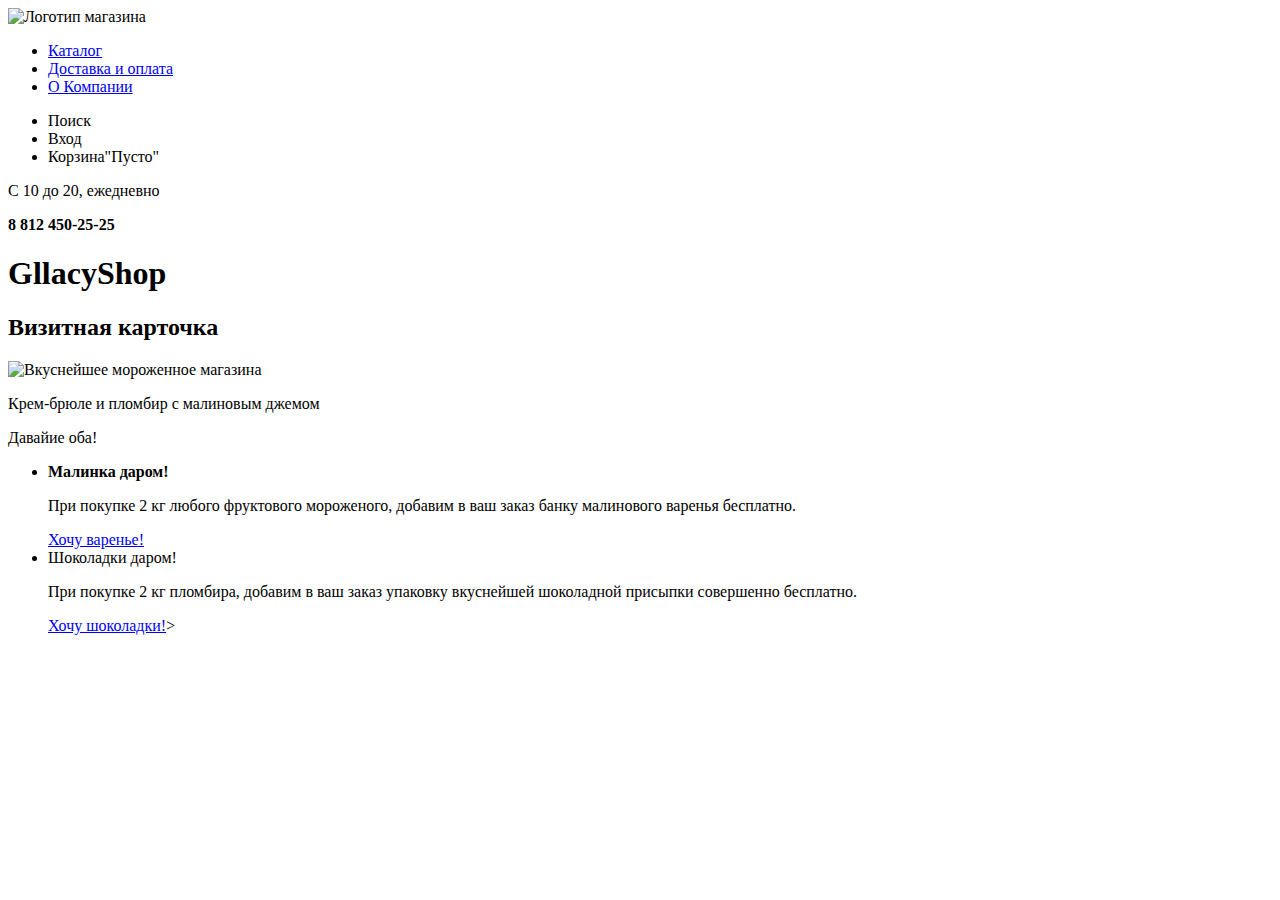
==== gllacy/index.html @ 49153f04 "new project Gllacy" ====
<!DOCTYPE html>
<html lang="ru">
<head>
    <meta charset="UTF-8">
    <title>Gllacy</title>
</head>
<body>
    <header class="главная шапка">
        <nav class="главная навигация">
            <a class="логотип">
                <img src="" alt="Логотип магазина "GllacyShop"">
            </a>
            <ul class="навигация сайта">
                <li><a href="#">Каталог</a></li>
                <li><a href="#">Доставка и оплата</a></li>
                <li><a href="#">О Компании</a></li>
            </ul>
            <ul class="пользовательская навигация">
                <li>Поиск</li>
                <li>Вход</li>
                <li>Корзина"Пусто"</li>
            </ul>
            <p class="информация о времени работы">С 10 до 20, ежедневно</p>
            <b class="телефон">8 812 450-25-25</b>
        </nav>
    </header>
    <main>
        <h1 class="visually-hidden">GllacyShop</h1>
        <section class="акции">
            <h2 class="visually-hidden">Визитная карточка</h2>
            <img src="" alt="Вкуснейшее мороженное магазина">
            <p>Крем-брюле и пломбир с малиновым джемом</p>
            <span class="button">Давайие оба!</span>
            <ul>
                <li>
                    <b>Малинка даром!</b>
                    <p>При покупке 2 кг любого фруктового мороженого, добавим в ваш заказ банку малинового варенья бесплатно.</p>
                    <a href="#" class="button">Хочу варенье!</a>
                </li>
                <li
                    <b>Шоколадки даром!</b>
                    <p>При покупке 2 кг пломбира, добавим в ваш заказ упаковку вкуснейшей шоколадной присыпки совершенно бесплатно.</p>
                    <a href="#" class="button">Хочу шоколадки!</a>>
                </li>
            </ul>
        </section>
    </main>
</body>
</html>
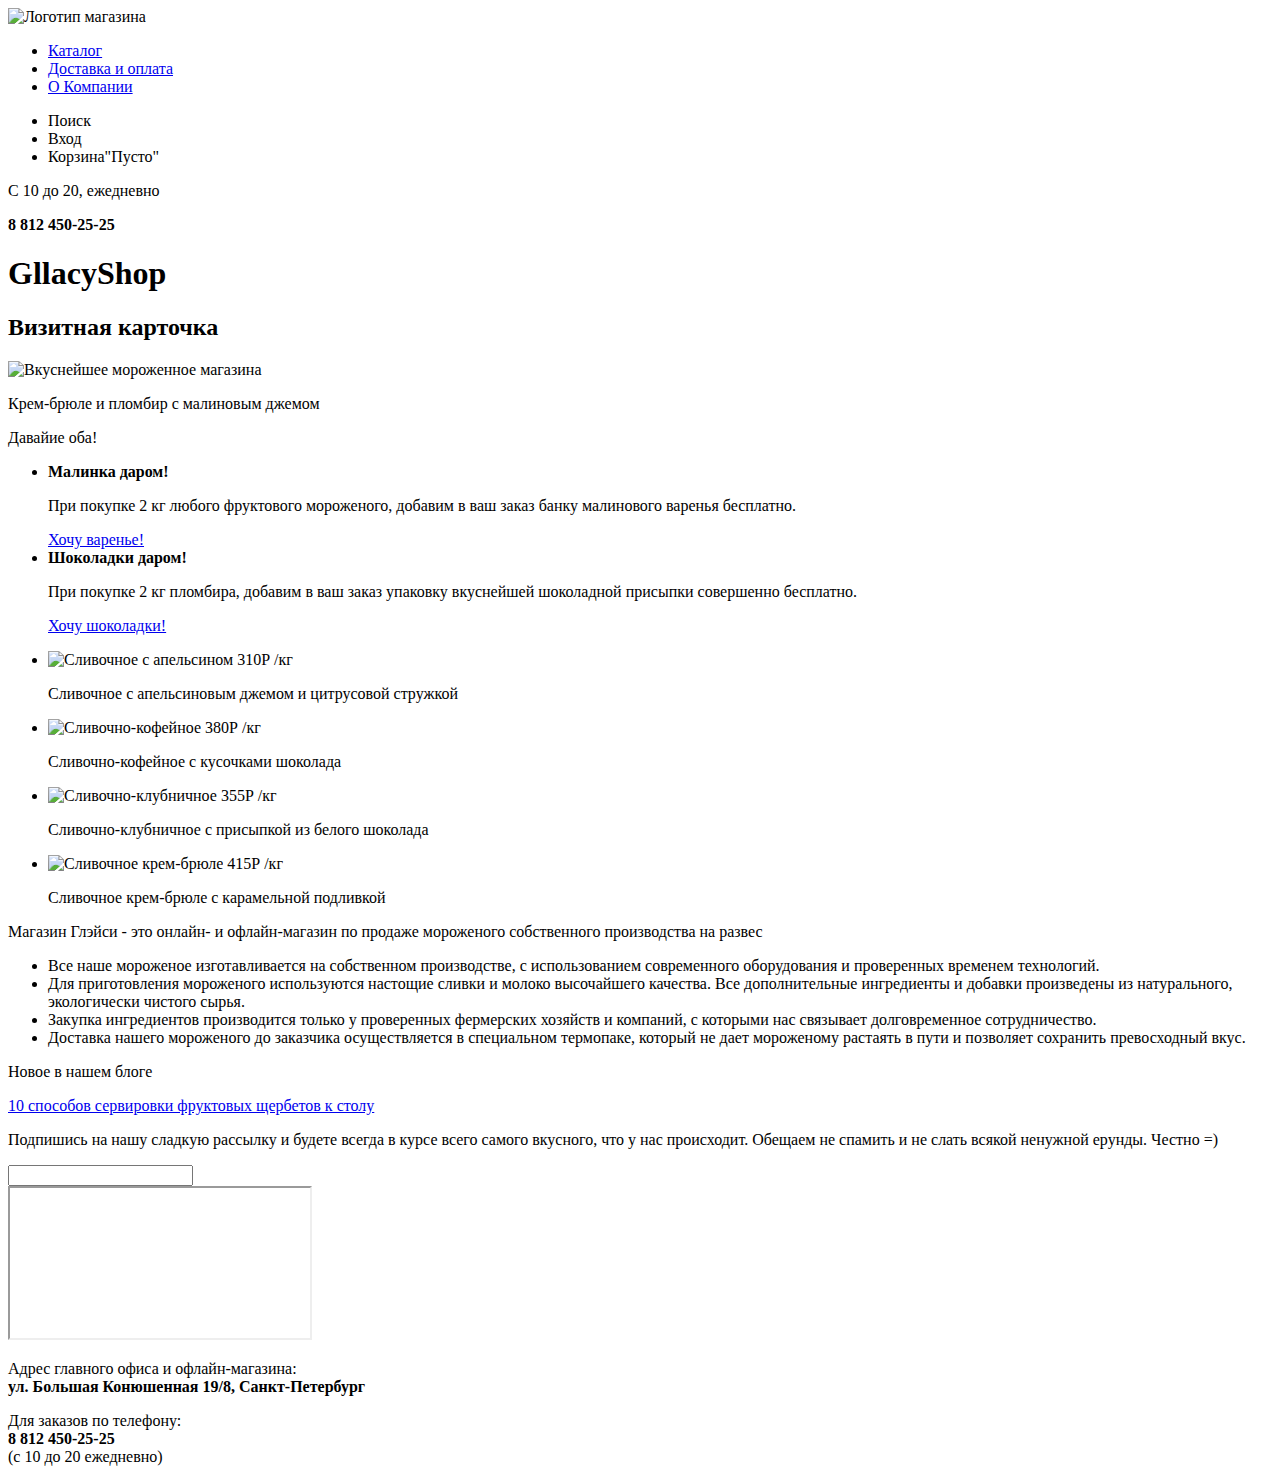
==== commit b99ca306: "отчасти разметка" ====
--- a/gllacy/index.html
+++ b/gllacy/index.html
@@ -31,19 +31,83 @@
             <img src="" alt="Вкуснейшее мороженное магазина">
             <p>Крем-брюле и пломбир с малиновым джемом</p>
             <span class="button">Давайие оба!</span>
-            <ul>
+            <ul class="акции-элементы">
                 <li>
                     <b>Малинка даром!</b>
                     <p>При покупке 2 кг любого фруктового мороженого, добавим в ваш заказ банку малинового варенья бесплатно.</p>
                     <a href="#" class="button">Хочу варенье!</a>
                 </li>
-                <li
+                <li>
                     <b>Шоколадки даром!</b>
                     <p>При покупке 2 кг пломбира, добавим в ваш заказ упаковку вкуснейшей шоколадной присыпки совершенно бесплатно.</p>
-                    <a href="#" class="button">Хочу шоколадки!</a>>
+                    <a href="#" class="button">Хочу шоколадки!</a>
                 </li>
             </ul>
         </section>
+        <section class="хиты">
+            <ul>
+                <li>
+                    <img src="" alt="Сливочное с апельсином">
+                    <span>310Р</span>
+                    <span>/кг</span>
+                    <p>Сливочное с апельсиновым джемом и цитрусовой стружкой</p>
+                </li>
+                <li>
+                    <img src="" alt="Сливочно-кофейное">
+                    <span>380Р</span>
+                    <span>/кг</span>
+                    <p>Сливочно-кофейное с кусочками шоколада</p>
+                </li>
+                <li>
+                    <img src="" alt="Сливочно-клубничное">
+                    <span>355Р</span>
+                    <span>/кг</span>
+                    <p>Сливочно-клубничное с присыпкой из белого шоколада</p>
+                </li>
+                <li>
+                    <img src="" alt="Сливочное крем-брюле">
+                    <span>415Р</span>
+                    <span>/кг</span>
+                    <p>Сливочное крем-брюле с карамельной подливкой</p>
+                </li>
+            </ul>
+        </section>
+        <section class="преимущества">
+            <p class="слоган">Магазин Глэйси - это онлайн- и офлайн-магазин по продаже мороженого собственного производства на развес</p>
+            <ul class="список преимуществ">
+                <li>Все наше мороженое изготавливается на собственном производстве, с использованием современного оборудования и проверенных временем технологий.</li>
+                <li>Для приготовления мороженого используются настощие сливки и молоко высочайшего качества. Все дополнительные ингредиенты и добавки произведены из натурального, экологически чистого сырья.</li>
+                <li>Закупка ингредиентов производится только у проверенных фермерских хозяйств и компаний, с которыми нас связывает долговременное сотрудничество.</li>
+                <li>Доставка нашего мороженого до заказчика осуществляется в специальном термопаке, который не дает мороженому растаять в пути и позволяет сохранить превосходный вкус.</li>
+            </ul>
+        </section>
+        <section class="новости">
+            <p>Новое в нашем блоге</p>
+            <a href="#">10 способов сервировки фруктовых щербетов к столу</a>
+        </section>
+        <section class="подписка">
+            <p>Подпишись на нашу сладкую рассылку и будете всегда в курсе всего самого вкусного, что у нас происходит. Обещаем не спамить и не слать всякой ненужной ерунды. Честно =)</p>
+            <input type="email">
+            <!-- тут должна быть кнопка, не знаю что поставить пока -->
+        </section>
+        <section class="карта и форма">
+            <iframe src="" frameborder="1"></iframe>
+            <div class="form">
+                <form action="">
+                    <p>Адрес главного офиса и офлайн-магазина: <br>
+                        <b>ул. Большая Конюшенная 19/8, Санкт-Петербург</b>
+                    </p>
+                    <p>Для заказов по телефону: <br>
+                        <b>8 812 450-25-25</b> <br>
+                        (с 10 до 20 ежедневно)
+                    </p>
+                    <!-- тут должна быть кнопка, не знаю что поставить пока -->
+                </form>
+            </div>
+        </section>
     </main>
+    <footer class="main-footer">
+        
+    </footer>
 </body>
 </html>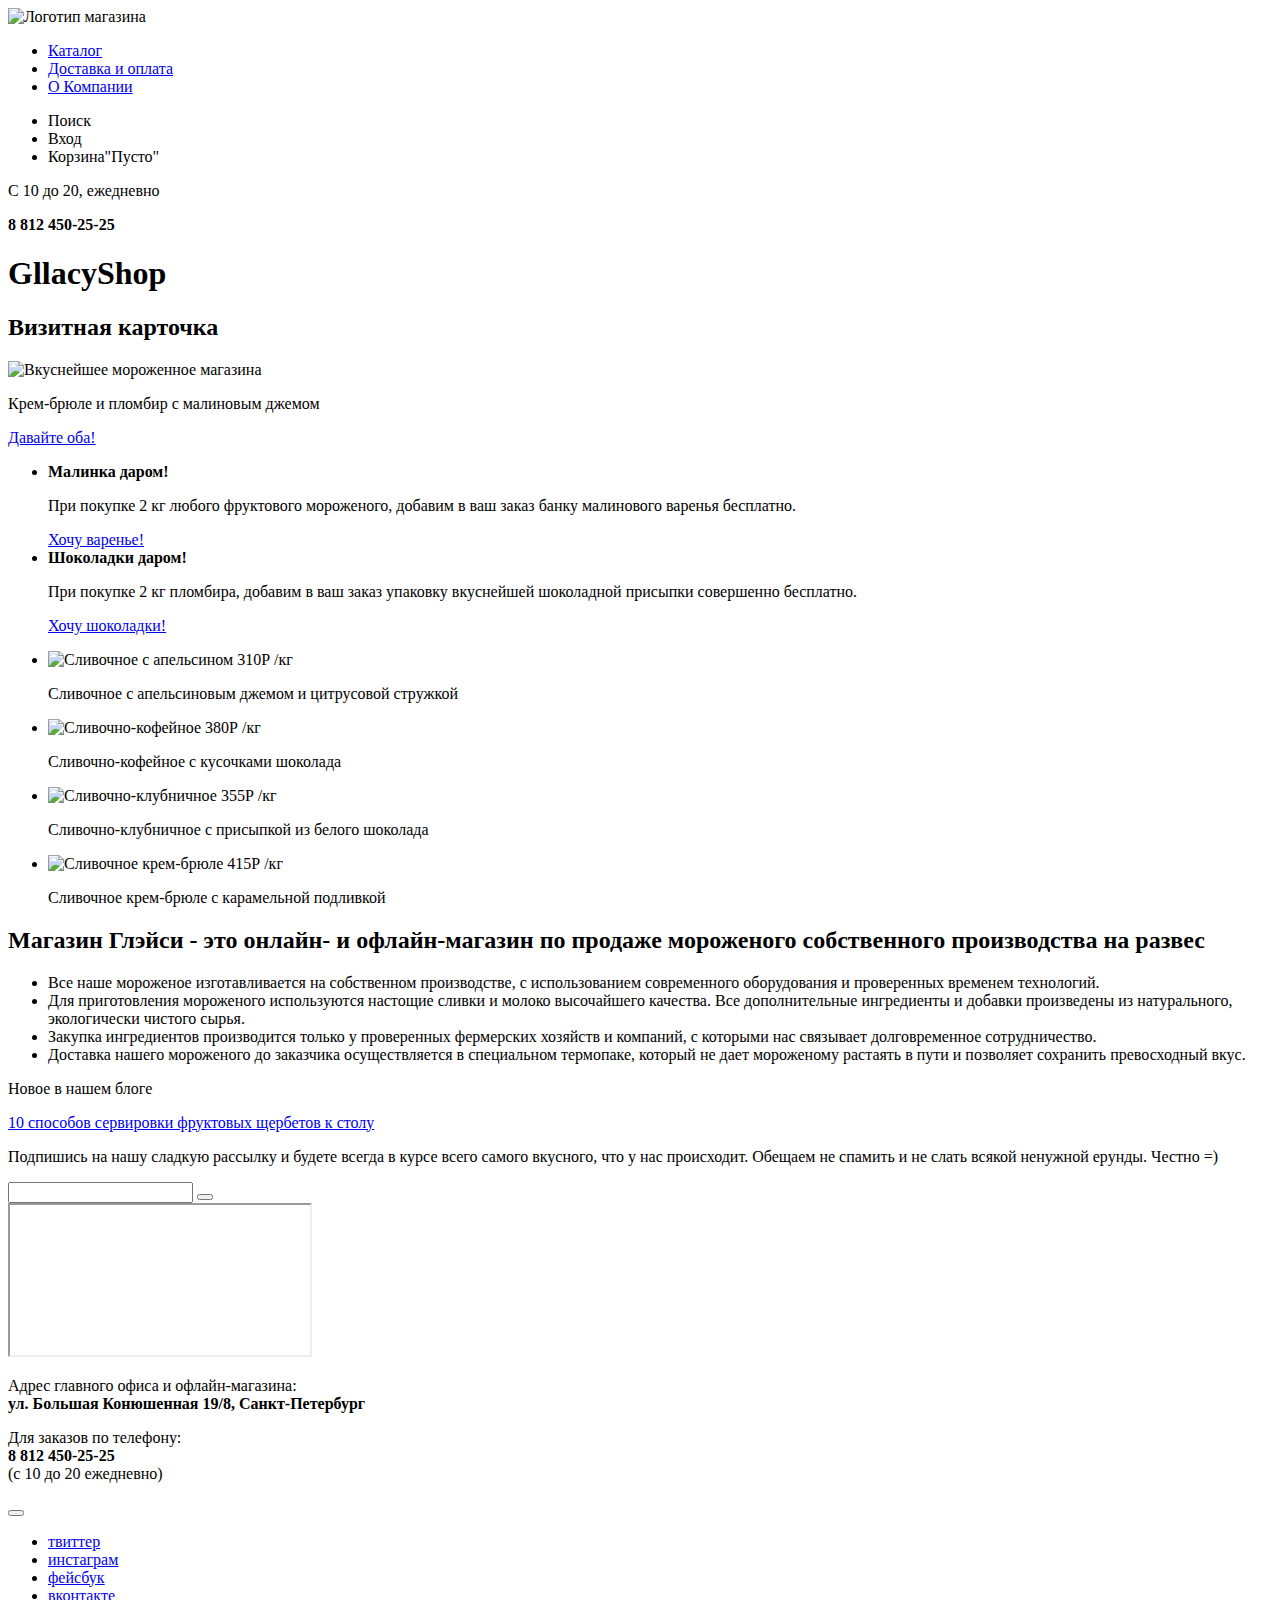
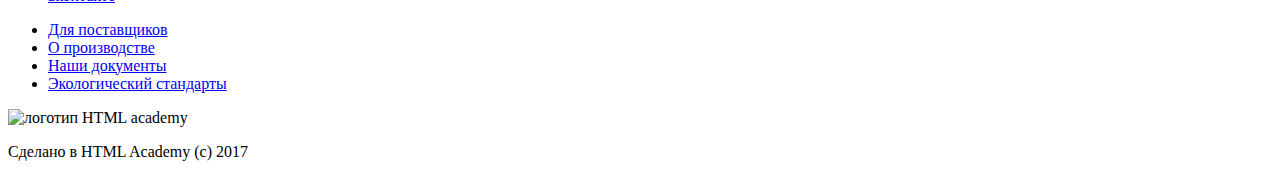
==== commit 2c5a9fbb: "чуть доделал разметку" ====
--- a/gllacy/index.html
+++ b/gllacy/index.html
@@ -20,17 +20,20 @@
                 <li>Вход</li>
                 <li>Корзина"Пусто"</li>
             </ul>
-            <p class="информация о времени работы">С 10 до 20, ежедневно</p>
-            <b class="телефон">8 812 450-25-25</b>
         </nav>
+        <p class="информация о времени работы">С 10 до 20, ежедневно</p>
+        <b class="телефон">8 812 450-25-25</b>
     </header>
     <main>
         <h1 class="visually-hidden">GllacyShop</h1>
-        <section class="акции">
+        <section class="визитная карточка">
             <h2 class="visually-hidden">Визитная карточка</h2>
             <img src="" alt="Вкуснейшее мороженное магазина">
             <p>Крем-брюле и пломбир с малиновым джемом</p>
-            <span class="button">Давайие оба!</span>
+            <a href="#" class="button">Давайте оба!</a>
+            <!-- и ещё 2 вида мороженки -->
+        </section>
+        <section class="акции">    
             <ul class="акции-элементы">
                 <li>
                     <b>Малинка даром!</b>
@@ -73,7 +76,7 @@
             </ul>
         </section>
         <section class="преимущества">
-            <p class="слоган">Магазин Глэйси - это онлайн- и офлайн-магазин по продаже мороженого собственного производства на развес</p>
+            <h2>Магазин Глэйси - это онлайн- и офлайн-магазин по продаже мороженого собственного производства на развес</h2>
             <ul class="список преимуществ">
                 <li>Все наше мороженое изготавливается на собственном производстве, с использованием современного оборудования и проверенных временем технологий.</li>
                 <li>Для приготовления мороженого используются настощие сливки и молоко высочайшего качества. Все дополнительные ингредиенты и добавки произведены из натурального, экологически чистого сырья.</li>
@@ -81,33 +84,53 @@
                 <li>Доставка нашего мороженого до заказчика осуществляется в специальном термопаке, который не дает мороженому растаять в пути и позволяет сохранить превосходный вкус.</li>
             </ul>
         </section>
-        <section class="новости">
+        <article class="новости">
             <p>Новое в нашем блоге</p>
             <a href="#">10 способов сервировки фруктовых щербетов к столу</a>
-        </section>
+        </article>
         <section class="подписка">
             <p>Подпишись на нашу сладкую рассылку и будете всегда в курсе всего самого вкусного, что у нас происходит. Обещаем не спамить и не слать всякой ненужной ерунды. Честно =)</p>
             <input type="email">
-            <!-- тут должна быть кнопка, не знаю что поставить пока -->
+            <button class="button" type="submit"></button>
         </section>
         <section class="карта и форма">
-            <iframe src="" frameborder="1"></iframe>
+            <iframe src="" class="maps"></iframe>
             <div class="form">
-                <form action="">
-                    <p>Адрес главного офиса и офлайн-магазина: <br>
-                        <b>ул. Большая Конюшенная 19/8, Санкт-Петербург</b>
-                    </p>
-                    <p>Для заказов по телефону: <br>
-                        <b>8 812 450-25-25</b> <br>
+                <p>Адрес главного офиса и офлайн-магазина: <br>
+                    <b>ул. Большая Конюшенная 19/8, Санкт-Петербург</b>
+                </p>
+                <p>Для заказов по телефону: <br>
+                    <b>8 812 450-25-25</b> <br>
                         (с 10 до 20 ежедневно)
-                    </p>
-                    <!-- тут должна быть кнопка, не знаю что поставить пока -->
-                </form>
+                </p>
+                <button class="button" type="submit"></button>
             </div>
         </section>
     </main>
     <footer class="main-footer">
-        
+        <div class="footer-social">
+            <ul>
+                <li><a href="#">твиттер</a></li>
+                <li><a href="#">инстаграм</a></li>
+                <li><a href="#">фейсбук</a></li>
+                <li><a href="#">вконтакте</a></li>
+            </ul>
+        </div>
+        <div class="footer-info">
+            <ul>
+                <li><a href="#">Для поставщиков</a></li>
+                <li><a href="#">О производстве</a></li>
+                <li><a href="#">Наши документы</a></li>
+                <li><a href="#">Экологический стандарты</a></li>
+            </ul>
+        </div>
+        <div class="footer-copyright">
+            <img src="#" alt="логотип HTML academy">
+            <p>Сделано в HTML Academy (c) 2017</p>
+        </div>
     </footer>
+    <section class="модалки">
+        <!-- тут будут модалки -->
+    </section>
 </body>
 </html>